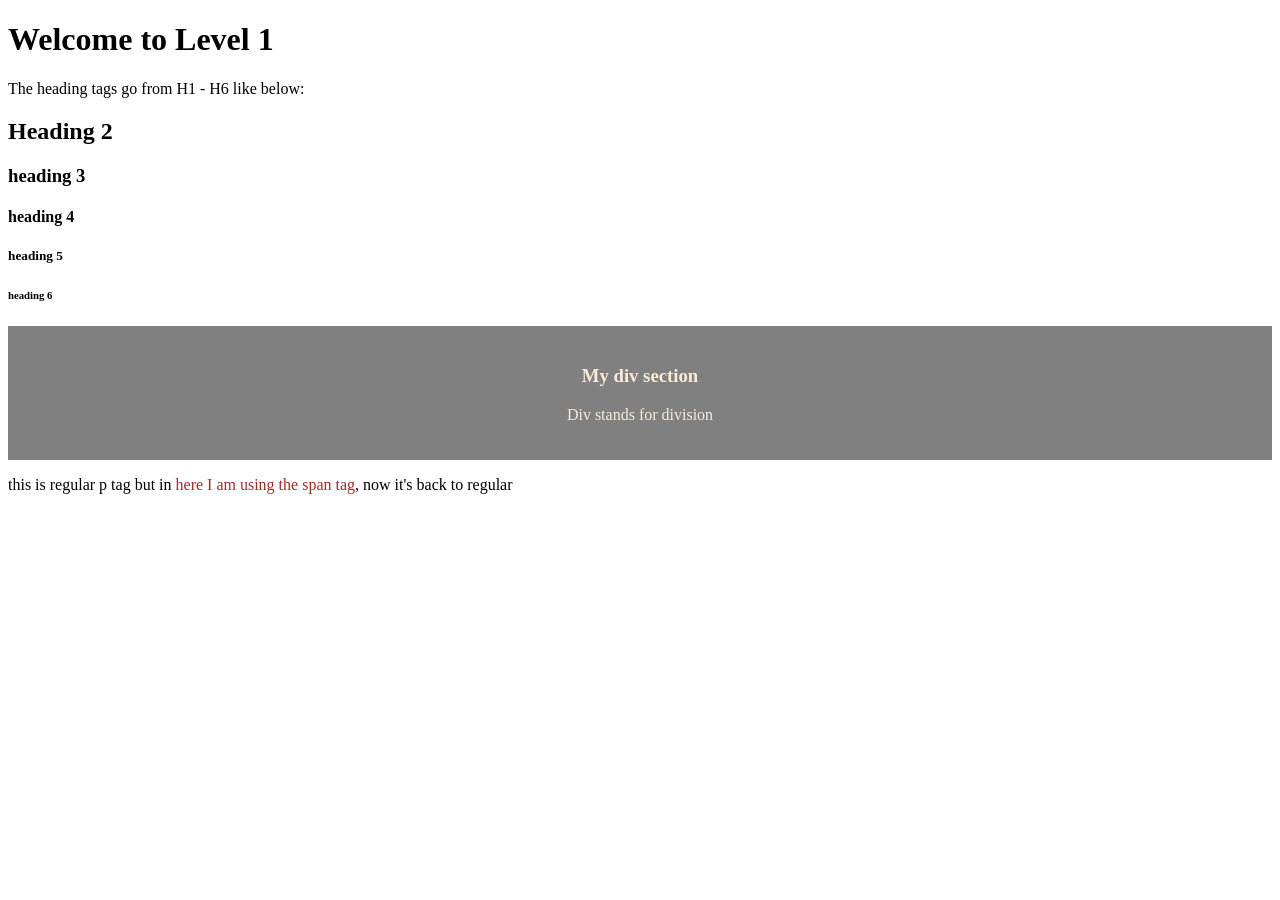
==== Level_1/index.html @ bbfc0602 "Level 1 work" ====
<!DOCTYPE HTML>

<!--This is the root element-->
<html>
    <!--The head tag holds includes meta data -->
    <head>
        <meta charset="UTF-8">
        <meta name="description" content="This is for my level one project in my mentorship.">
        <!--This is for seo-->
        <meta name="keywords" content="HTML, CSS, Javascript">
        <meta name="author" content="fortune" >
        <title>My Practice Page</title>
    </head>

    <body>
        <h1>Welcome to Level 1</h1>
        <p>The heading tags go from H1 - H6 like below:</p>
        <h2>Heading 2</h2>
        <h3>heading 3</h3>
        <h4>heading 4</h4>
        <h5>heading 5</h5>
        <h6>heading 6</h6>

        <div style="background-color:gray; padding: 20px; color: antiquewhite; text-align: center;">
            <h3>My div section</h3>
            <p>Div stands for division</p>
        </div>
        <p>
            this is regular p tag but in <span style="color: brown;">here I am using the span tag</span>, now it's back to regular
        </p>
    </body>
</html>
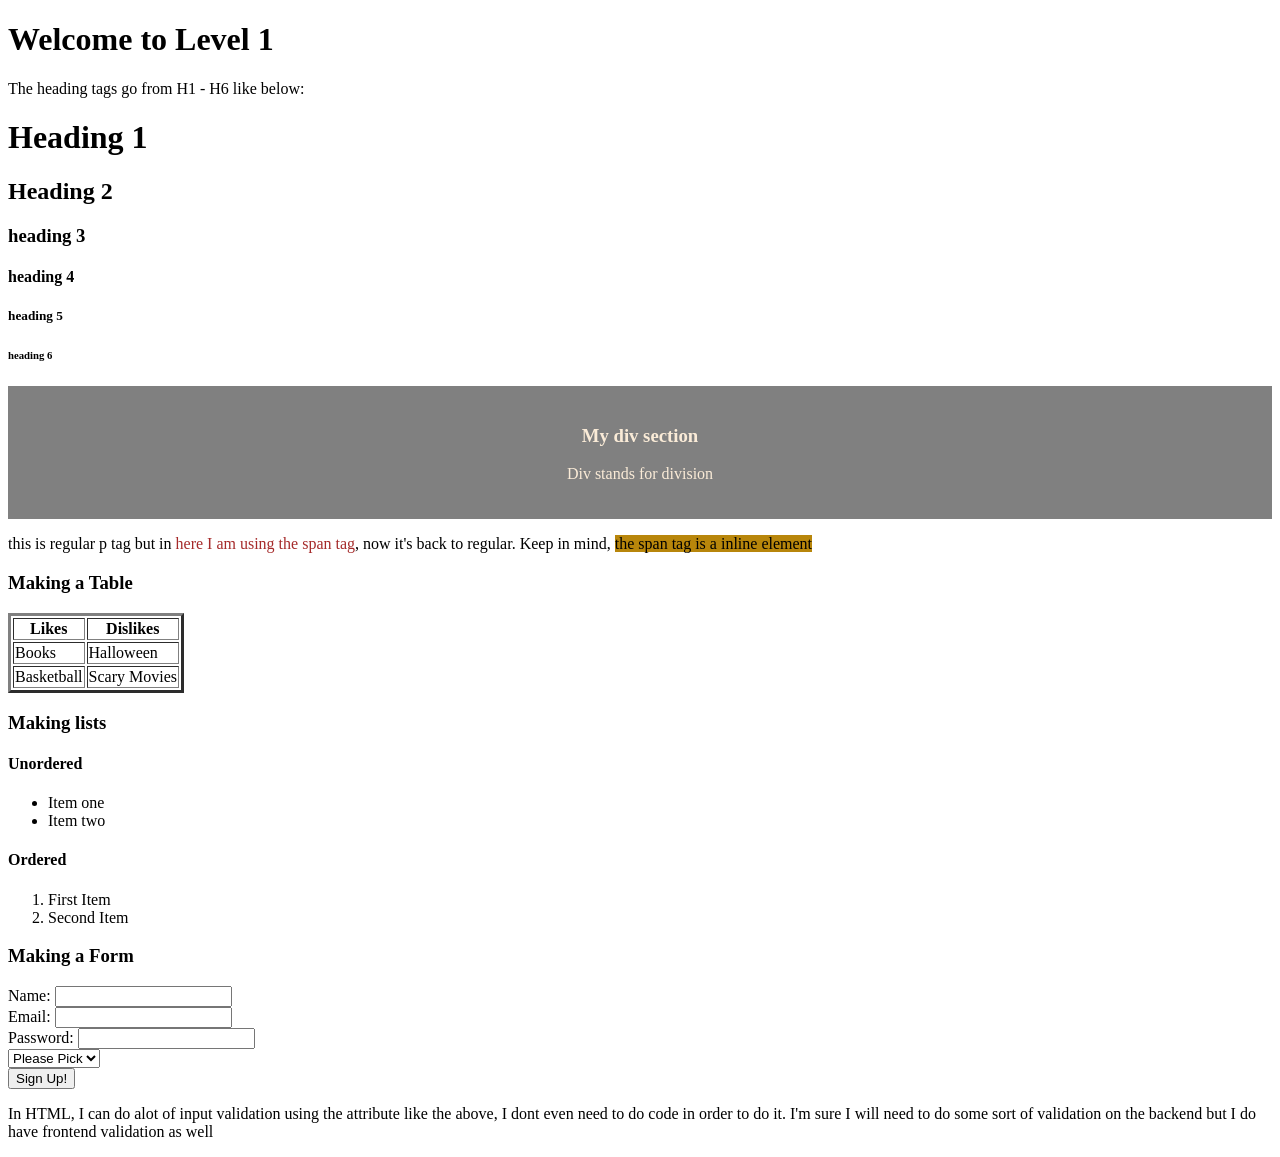
==== commit 40ef9870: "New files for the project" ====
--- a/Level_1/index.html
+++ b/Level_1/index.html
@@ -6,7 +6,7 @@
     <head>
         <meta charset="UTF-8">
         <meta name="description" content="This is for my level one project in my mentorship.">
-        <!--This is for seo-->
+        <!--This is for seo below:-->
         <meta name="keywords" content="HTML, CSS, Javascript">
         <meta name="author" content="fortune" >
         <title>My Practice Page</title>
@@ -15,6 +15,7 @@
     <body>
         <h1>Welcome to Level 1</h1>
         <p>The heading tags go from H1 - H6 like below:</p>
+        <h1>Heading 1</h1>
         <h2>Heading 2</h2>
         <h3>heading 3</h3>
         <h4>heading 4</h4>
@@ -26,8 +27,61 @@
             <p>Div stands for division</p>
         </div>
         <p>
-            this is regular p tag but in <span style="color: brown;">here I am using the span tag</span>, now it's back to regular
+            this is regular p tag but in <span style="color: brown;">here I am using the span tag</span>, now it's back to regular. Keep in mind, <span style="font-family: 'Lucida Sans'; background-color: darkgoldenrod;"> the span tag is a inline element</span>
         </p>
+        <!--This is how I would do a table. Border is just like it sounds for the thickness around element. Not something that is used often-->
+        <h3>Making a Table</h3>
+        <table border="3">
+            <tr>
+                <th>Likes</th>
+                <th>Dislikes</th>
+            </tr>
+            <tr>
+                <td>Books</td>
+                <td>Halloween</td>
+            </tr>
+            <tr>
+                <td>Basketball</td>
+                <td>Scary Movies</td>
+            </tr>
+
+        </table>
+
+        <h3>Making lists</h3>
+        <h4>Unordered</h4>
+        <ul>
+            <li>Item one</li>
+            <li>Item two</li>
+        </ul>
+        <h4>Ordered</h4>
+        <ol>
+            <li>First Item</li>
+            <li>Second Item</li>
+        </ol>
+        
+        <h3>Making a Form</Form></h3>
+        <form>
+            <!-- The "for" in label and the "id" input is how they attach to each other-->
+            <label for="name">Name:</label>
+            <input type="text" id="name" required />
+            <br />
+            <label for="email">Email:</label>
+            <input type="email" required/>
+            <br />
+            <label for="password">Password:</label>
+            <input type="password" id="password" required />
+             <br />
+             <!--Making like a carousel of options to choose from-->
+             <select id="City">
+                <option value="">Please Pick</option>
+                <option value="Detroit">Detroit</option>
+                <option value="Chicago">Chicago</option>
+                <option value="Boston">Boston</option>
+             </select>
+            <br />
+            <button>Sign Up!</button>
+            <p>In HTML, I can do alot of input validation using the attribute like the above, I dont even need to do code in order to do it. I'm sure I will need to do some sort of validation on the backend but I do have frontend validation as well</p>
+        </form>
     </body>
 </html>
 
